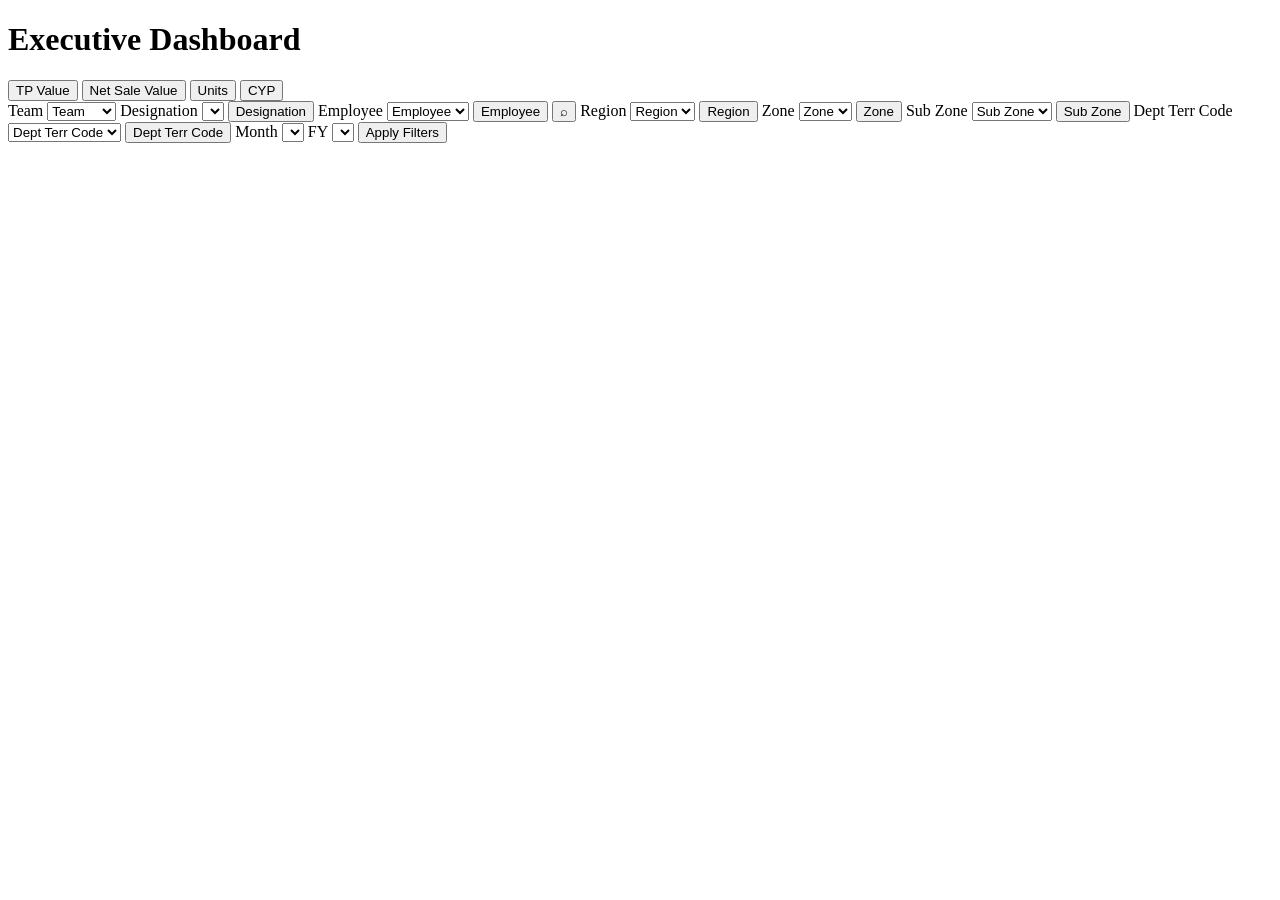
==== executive_website/templates/index.html @ d9045acb "19-10-2026" ====
<!DOCTYPE html>
<html lang="en">
<head>
  <meta charset="UTF-8" />
  <meta name="viewport" content="width=device-width, initial-scale=1.0" />
  <title>Executive Sales Dashboard | HOD · RSM · ASM · MIO/SPO</title>
  <meta name="description" content="Designation-driven executive sales performance dashboard. Switch between HOD, RSM, ASM and MIO/SPO views." />
  <link rel="preconnect" href="https://fonts.googleapis.com" />
  <link rel="preconnect" href="https://fonts.gstatic.com" crossorigin />
  <link href="https://fonts.googleapis.com/css2?family=Inter:wght@400;500;600;700;800&display=swap" rel="stylesheet" />
  <link rel="stylesheet" href="css/styles.css?v=20261009-15" />
</head>
<body class="executive-page">
  <div class="app executive-dashboard" id="app" data-designation="HOD">

    <div class="data-loader" id="dataLoader" hidden role="status" aria-live="polite" aria-label="Loading data from database">
      <div class="data-loader-card">
        <span class="data-loader-spinner" aria-hidden="true"></span>
        <strong>Loading data from database...</strong>
        <small>Please wait</small>
      </div>
    </div>

    <header class="topbar" id="topbar">
      <div class="brand">
        <div class="brand-logo" id="brandLogo" aria-hidden="true"></div>
        <div class="brand-text">
          <h1 id="dashTitle">Executive Dashboard</h1>
          <p id="dashSubtitle"></p>
        </div>
      </div>

      <div class="value-toggle" id="valueToggle" role="group" aria-label="Sales value conversion">
        <button type="button" data-value-metric="tp" aria-pressed="false">TP Value</button>
        <button type="button" data-value-metric="net_with_reg" aria-pressed="true">Net Sale Value</button>
        <button type="button" data-value-metric="units" aria-pressed="false">Units</button>
        <button type="button" data-value-metric="cyp" aria-pressed="false">CYP</button>
      </div>

      <form class="filters" id="filters" onsubmit="return false">
        <label class="filter team-filter" for="fTeam">
          <span>Team</span>
          <select id="fTeam" name="team">
            <option value="COMBINED" selected>Team</option>
            <option value="PHARMA">Pharma</option>
            <option value="FMCG">FMCG</option>
          </select>
        </label>
        <label class="filter picker-filter designation-filter" for="fDesignation" data-picker-field="designation">
          <span>Designation</span>
          <select id="fDesignation" name="designation" class="picker-native"></select>
          <button class="filter-picker-toggle" type="button" data-picker-toggle="designation" aria-haspopup="listbox" aria-expanded="false">Designation</button>
          <div class="filter-picker-menu" data-picker-menu="designation" hidden>
            <input class="filter-picker-search" type="search" data-picker-search="designation" placeholder="Search designation..." autocomplete="off" />
            <div class="filter-picker-options" data-picker-options="designation" role="listbox"></div>
          </div>
        </label>
        <label class="filter employee-filter" for="fName">
          <span>Employee</span>
          <select id="fName" name="employee" class="employee-native"><option value="All">Employee</option></select>
          <button id="employeePickerToggle" class="employee-picker-toggle" type="button" aria-haspopup="listbox" aria-expanded="false">Employee</button>
          <button id="fNameSearchToggle" class="filter-search-toggle" type="button" aria-label="Search SPO name">⌕</button>
          <div id="employeePickerMenu" class="employee-picker-menu" hidden>
            <input id="fNameSearch" class="employee-picker-search" type="search" placeholder="Search employee..." autocomplete="off" />
            <div id="employeePickerOptions" class="employee-picker-options" role="listbox"></div>
          </div>
        </label>
        <label class="filter picker-filter region-filter" for="fRegion" data-picker-field="region">
          <span>Region</span>
          <select id="fRegion" name="region" class="picker-native"><option value="All">Region</option></select>
          <button class="filter-picker-toggle" type="button" data-picker-toggle="region" aria-haspopup="listbox" aria-expanded="false">Region</button>
          <div class="filter-picker-menu" data-picker-menu="region" hidden>
            <input class="filter-picker-search" type="search" data-picker-search="region" placeholder="Search region..." autocomplete="off" />
            <div class="filter-picker-options" data-picker-options="region" role="listbox"></div>
          </div>
        </label>
        <label class="filter picker-filter zone-filter" for="fZone" data-picker-field="zone">
          <span>Zone</span>
          <select id="fZone" name="zone" class="picker-native"><option value="All">Zone</option></select>
          <button class="filter-picker-toggle" type="button" data-picker-toggle="zone" aria-haspopup="listbox" aria-expanded="false">Zone</button>
          <div class="filter-picker-menu" data-picker-menu="zone" hidden>
            <input class="filter-picker-search" type="search" data-picker-search="zone" placeholder="Search zone..." autocomplete="off" />
            <div class="filter-picker-options" data-picker-options="zone" role="listbox"></div>
          </div>
        </label>
        <label class="filter picker-filter subzone-filter" for="fSubZone" data-picker-field="subzone">
          <span>Sub Zone</span>
          <select id="fSubZone" name="subzone" class="picker-native"><option value="All">Sub Zone</option></select>
          <button class="filter-picker-toggle" type="button" data-picker-toggle="subzone" aria-haspopup="listbox" aria-expanded="false">Sub Zone</button>
          <div class="filter-picker-menu" data-picker-menu="subzone" hidden>
            <input class="filter-picker-search" type="search" data-picker-search="subzone" placeholder="Search sub zone..." autocomplete="off" />
            <div class="filter-picker-options" data-picker-options="subzone" role="listbox"></div>
          </div>
        </label>
        <label class="filter picker-filter territory-filter" for="fTerritory" data-picker-field="territory">
          <span>Dept Terr Code</span>
          <select id="fTerritory" name="territory" class="picker-native"><option value="All">Dept Terr Code</option></select>
          <button class="filter-picker-toggle" type="button" data-picker-toggle="territory" aria-haspopup="listbox" aria-expanded="false">Dept Terr Code</button>
          <div class="filter-picker-menu" data-picker-menu="territory" hidden>
            <input class="filter-picker-search" type="search" data-picker-search="territory" placeholder="Search territory..." autocomplete="off" />
            <div class="filter-picker-options" data-picker-options="territory" role="listbox"></div>
          </div>
        </label>
        <label class="filter" for="fMonth">
          <span>Month</span>
          <select id="fMonth" name="month"></select>
        </label>
        <label class="filter" for="fFY">
          <span>FY</span>
          <select id="fFY" name="fy"></select>
        </label>
        <button type="button" id="applyFilters" class="apply-filters">Apply Filters</button>
      </form>
    </header>

    <main class="dashboard" id="dashboard" aria-live="polite">
      <section class="kpi-row" id="kpiRow" aria-label="Key performance indicators"></section>
      <section class="grid" id="panelGrid" aria-label="Dashboard panels"></section>
    </main>

    <section class="ai" id="aiInsights" aria-label="AI Performance Analysis"></section>

  </div>

  <script src="js/config.js?v=20261008-10"></script>
  <script src="js/components.js?v=20261009-4"></script>
  <script src="js/api.js?v=20261013-3"></script>
  <script src="js/app.js?v=20261013-1"></script>
  <script src="js/ai-insights.js?v=20261012-3"></script>
</body>
</html>
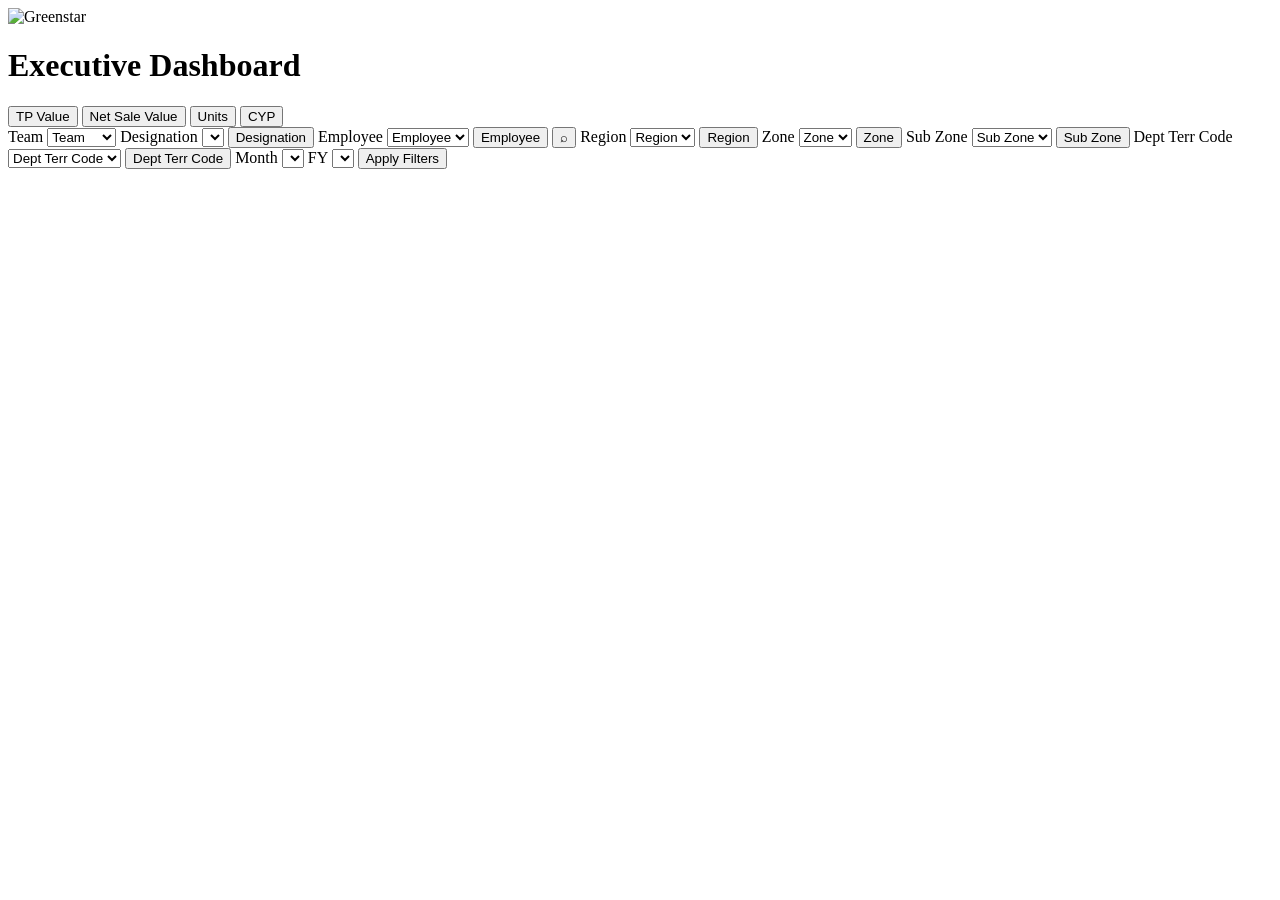
==== commit 09e4d97e: "20-10-2026" ====
--- a/executive_website/templates/index.html
+++ b/executive_website/templates/index.html
@@ -8,7 +8,7 @@
   <link rel="preconnect" href="https://fonts.googleapis.com" />
   <link rel="preconnect" href="https://fonts.gstatic.com" crossorigin />
   <link href="https://fonts.googleapis.com/css2?family=Inter:wght@400;500;600;700;800&display=swap" rel="stylesheet" />
-  <link rel="stylesheet" href="css/styles.css?v=20261009-15" />
+  <link rel="stylesheet" href="css/styles.css?v=20261020-1" />
 </head>
 <body class="executive-page">
   <div class="app executive-dashboard" id="app" data-designation="HOD">
@@ -23,7 +23,7 @@
 
     <header class="topbar" id="topbar">
       <div class="brand">
-        <div class="brand-logo" id="brandLogo" aria-hidden="true"></div>
+        <img class="brand-logo" src="css/greenstar.png" alt="Greenstar" />
         <div class="brand-text">
           <h1 id="dashTitle">Executive Dashboard</h1>
           <p id="dashSubtitle"></p>
